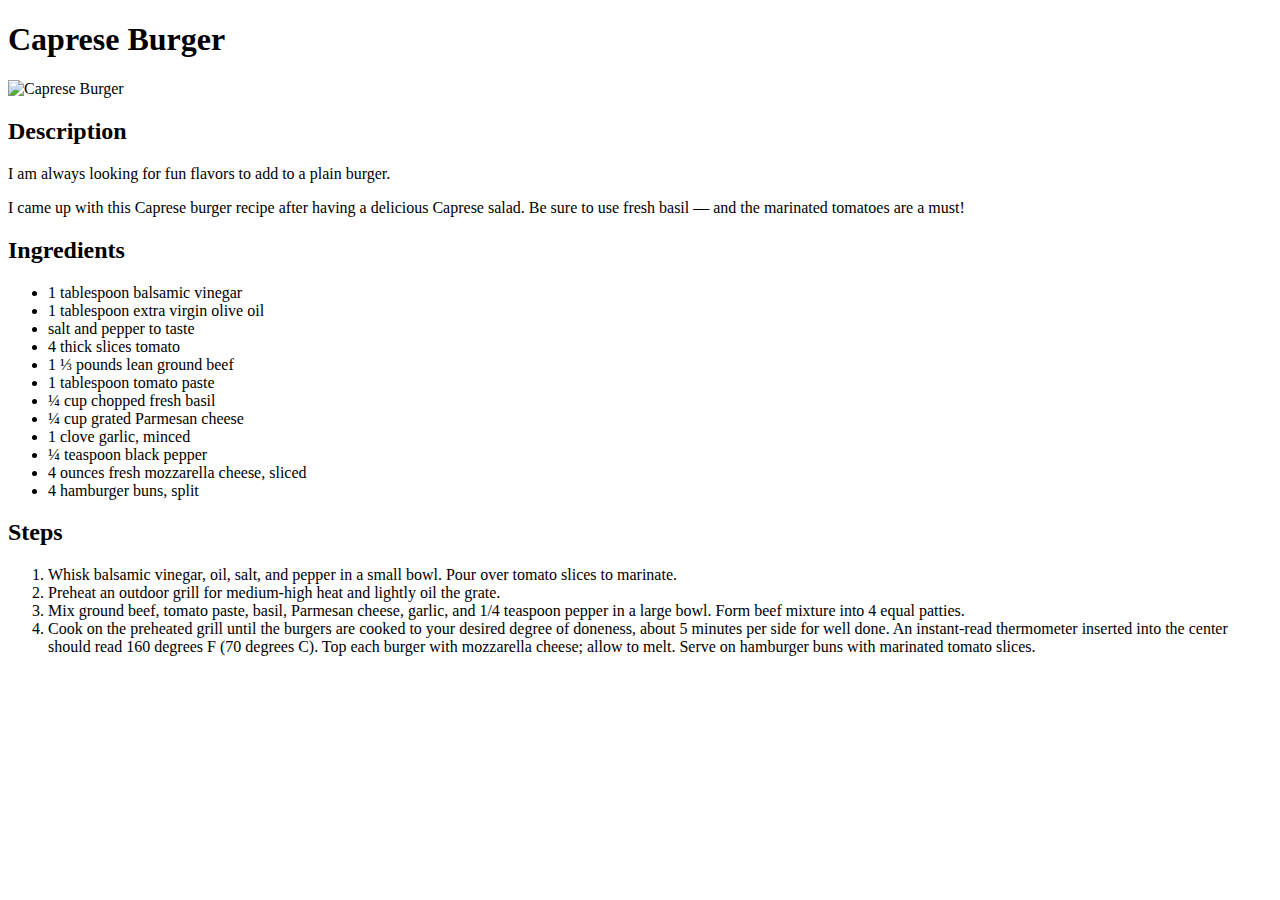
==== recipes/burger.html @ 1812719e "Edit anything you want" ====
<!DOCTYPE html>
<html lang="en">
<head>
    <meta charset="UTF-8">
    <meta name="viewport" content="width=device-width, initial-scale=1.0">
    <title>Odin-Burger</title>
</head>
<body>
    <h1>Caprese Burger</h1>
    <img src="https://www.allrecipes.com/thmb/IAg8Y3N_0gBSJRjH6DwDZid4t1s=/750x0/filters:no_upscale():max_bytes(150000):strip_icc():format(webp)/1311190-96ef9c2814ec47e2b9133df2f9e8bfa5.jpg" alt="Caprese Burger">
    <h2>Description</h2>
    <p>I am always looking for fun flavors to add to a plain burger.</p>
    <p> I came up with this Caprese burger recipe after having a delicious Caprese salad. Be sure to use fresh basil — and the marinated tomatoes are a must!</p>
    <h2>Ingredients</h2>
    <ul>
        <li>1 tablespoon balsamic vinegar</li>
        <li>1 tablespoon extra virgin olive oil</li>
        <li>salt and pepper to taste</li>
        <li>4 thick slices tomato</li>
        <li>1 ⅓ pounds lean ground beef</li>
        <li>1 tablespoon tomato paste</li>
        <li>¼ cup chopped fresh basil</li>
        <li>¼ cup grated Parmesan cheese</li>
        <li>1 clove garlic, minced</li>
        <li>¼ teaspoon black pepper</li>
        <li>4 ounces fresh mozzarella cheese, sliced</li>
        <li>4 hamburger buns, split</li>
    </ul>
    <h2>Steps</h2>
    <ol>
        <li>Whisk balsamic vinegar, oil, salt, and pepper in a small bowl. Pour over tomato slices to marinate.</li>
        <li>Preheat an outdoor grill for medium-high heat and lightly oil the grate.</li>
        <li>Mix ground beef, tomato paste, basil, Parmesan cheese, garlic, and 1/4 teaspoon pepper in a large bowl. Form beef mixture into 4 equal patties.</li>
        <li>Cook on the preheated grill until the burgers are cooked to your desired degree of doneness, about 5 minutes per side for well done. An instant-read thermometer inserted into the center should read 160 degrees F (70 degrees C). Top each burger with mozzarella cheese; allow to melt. Serve on hamburger buns with marinated tomato slices.</li>
    </ol>
</body>
</html>
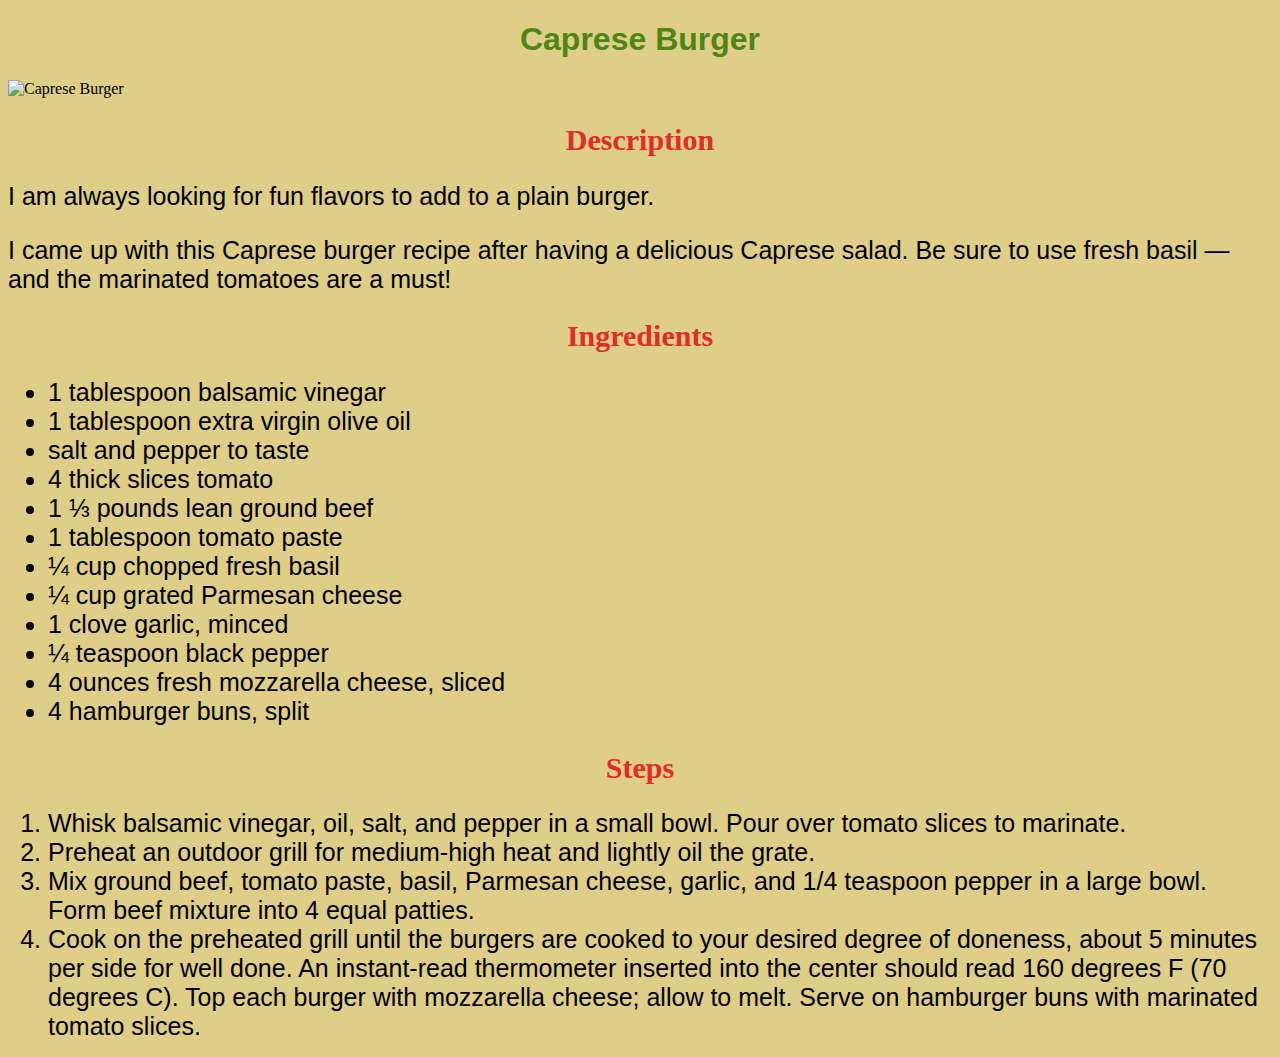
==== commit 5375924a: "added same background colour for recipe pages" ====
--- a/recipes/burger.html
+++ b/recipes/burger.html
@@ -4,6 +4,7 @@
     <meta charset="UTF-8">
     <meta name="viewport" content="width=device-width, initial-scale=1.0">
     <title>Odin-Burger</title>
+    <link rel="stylesheet" href="../style.css">
 </head>
 <body>
     <h1>Caprese Burger</h1>
--- a/style.css
+++ b/style.css
@@ -0,0 +1,27 @@
+body{
+    background-color: rgb(222, 206, 135)    ;
+}
+
+h2 {
+    color: rgb(226, 43, 43);
+    text-align: center;
+    font-family:cursive;
+    font-size: 30px;
+}
+
+img {
+    height: auto;
+    width: 250px;
+}
+
+h1 {
+    font-family:Verdana, Geneva, Tahoma, sans-serif;
+    text-align: center;
+    color: rgb(78, 134, 21);
+}
+
+li, p {
+    font-family:'Gill Sans', 'Gill Sans MT', Calibri, 'Trebuchet MS', sans-serif ;
+    font-size: 25px;
+
+}